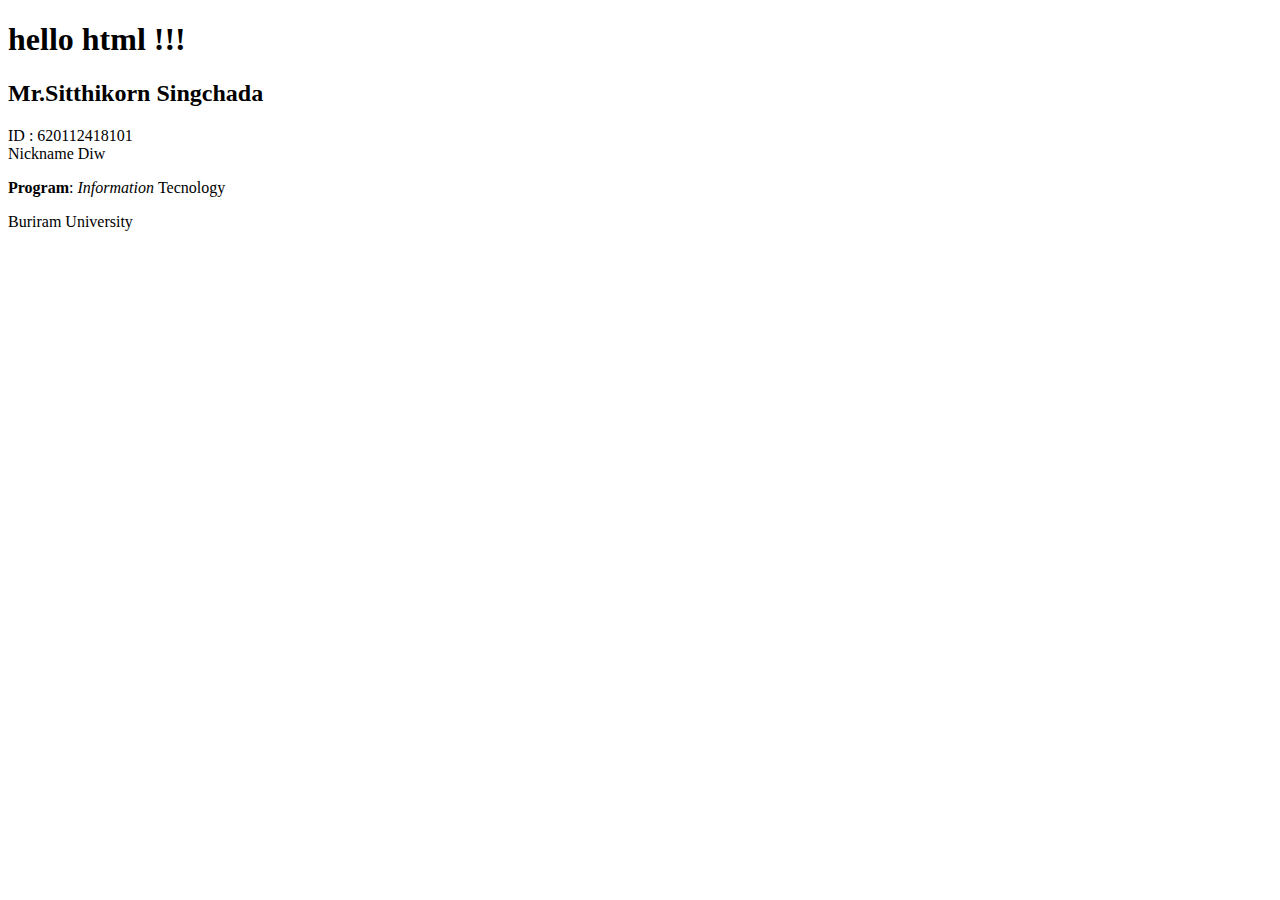
==== Lab1/index.html @ 40ce8b1b "lab 1" ====
<!DOCTYPE html>
<html lang="en">
<head>
    <meta charset="UTF-8">
    <meta http-equiv="X-UA-Compatible" content="IE=edge">
    <meta name="viewport" content="width=device-width, initial-scale=1.0">
    <title>Document</title>
</head>
<body>
    <h1>hello html !!!</h1>
    <h2>Mr.Sitthikorn Singchada</h2>
    <p>ID : 620112418101 <br> Nickname Diw</p>
    <p><strong>Program</strong>: <i>Information </i>Tecnology</p>
    <p>Buriram </span
        class="red">University</p>
</body>
</html>
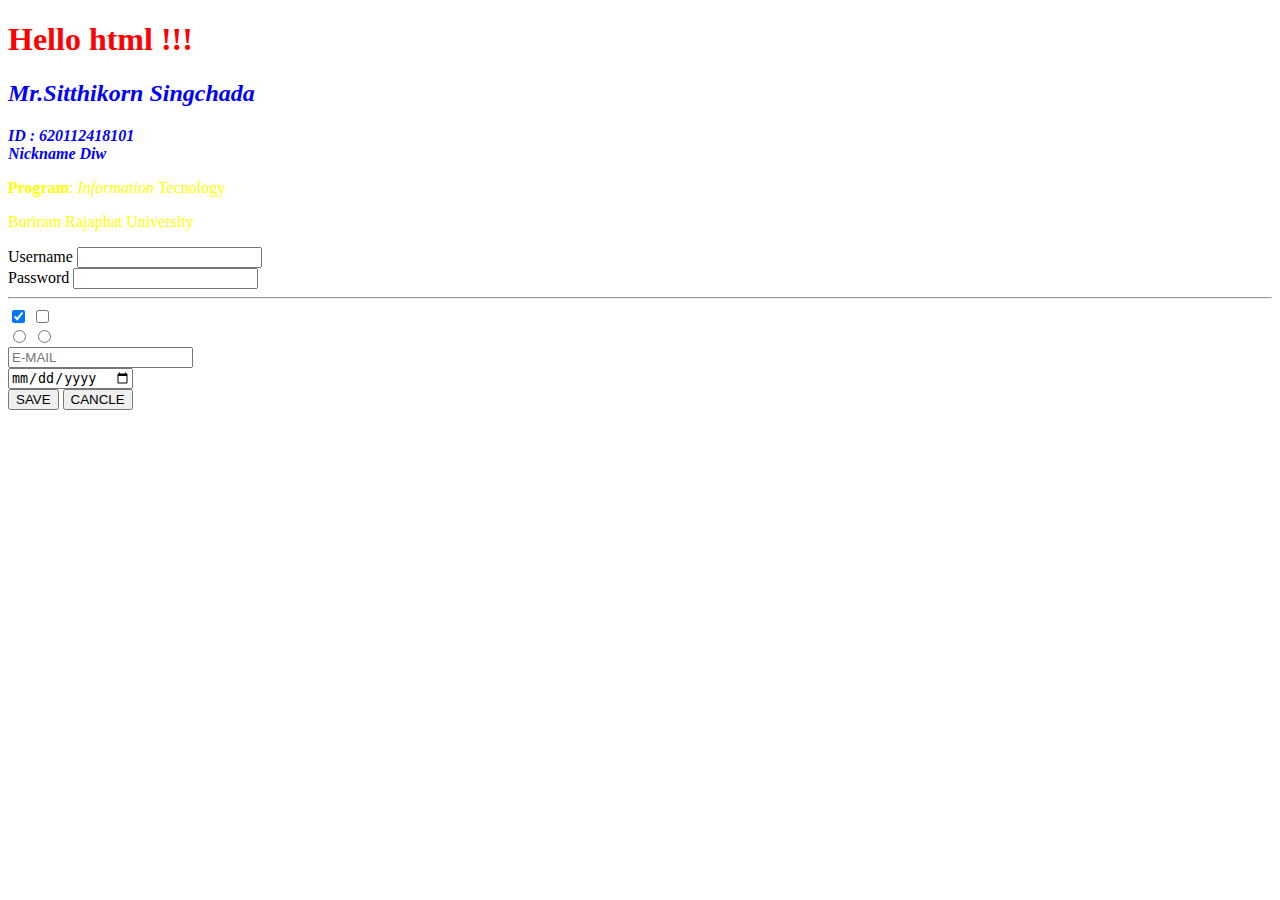
==== commit 8b43b5f9: "Lab 2" ====
--- a/Lab1/index.html
+++ b/Lab1/index.html
@@ -5,13 +5,49 @@
     <meta http-equiv="X-UA-Compatible" content="IE=edge">
     <meta name="viewport" content="width=device-width, initial-scale=1.0">
     <title>Document</title>
+    
+    <link rel="stylesheet" href="style.css">
+
 </head>
 <body>
-    <h1>hello html !!!</h1>
-    <h2>Mr.Sitthikorn Singchada</h2>
-    <p>ID : 620112418101 <br> Nickname Diw</p>
+    <h1 style="color:red">Hello html !!!</h1>
+    <h2 class="blue">Mr.Sitthikorn Singchada</h2>
+    <p class="blue" id="bold">
+        ID : 620112418101 <br /> 
+        Nickname Diw
+    </p>
+
     <p><strong>Program</strong>: <i>Information </i>Tecnology</p>
-    <p>Buriram </span
-        class="red">University</p>
+    <p>Buriram Rajaphat </span
+    class="blue">University</span></p>
+
+<!----day2!--->
+    <form action="#"method="get">
+        <label >Username</label>
+        <input type="text" id="in1"name="user" required />
+        <br />
+        <label >Password</label>
+        <input type="password" id="in2"name="pass"/>
+        <hr>
+        <input type="checkbox"name="ch1" checked/>
+        <input type="checkbox" name="ch2" />
+        <input type="hidden" />
+        <br/>
+
+        <input type="radio"name="rad1" />
+        <input type="radio"name="rad1" />
+        <br/>
+
+        <input type="email" placeholder="E-MAIL"/><br>
+        <input type="date" /><br>
+        
+
+        <button type ="submit">SAVE</button>
+        <button type="reset">CANCLE</button>
+
+
+
+
+    </form>
 </body>
-</html>+</html>
--- a/Lab1/style.css
+++ b/Lab1/style.css
@@ -0,0 +1,13 @@
+.blue{
+
+    color: blue;
+    font-style: italic;
+    
+}
+p{
+    color: yellow;
+}
+
+#bold{
+    font-weight: bold;
+}